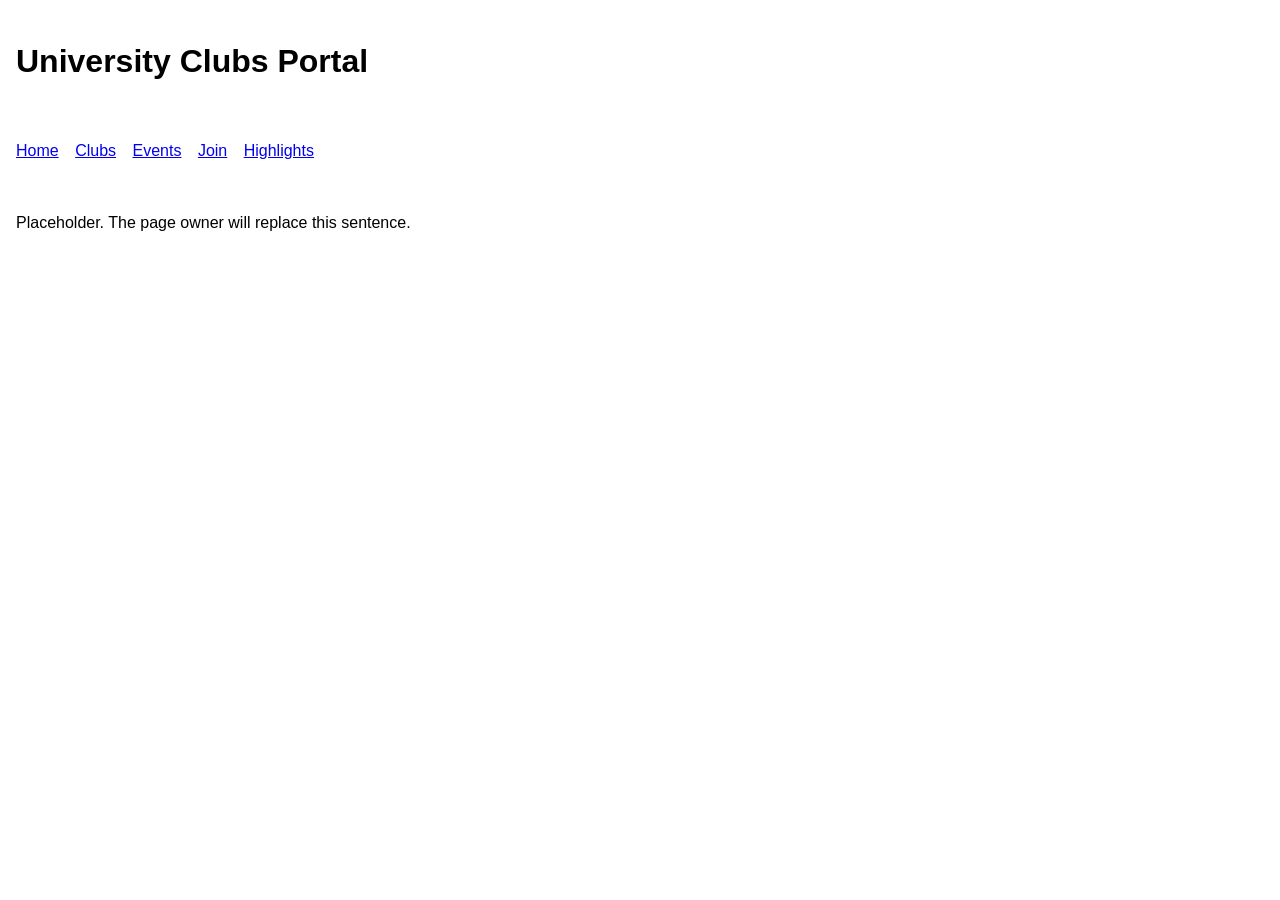
==== src/index.html @ 2bb75433 "Add baseline pages and shared stylesheet" ====
<!DOCTYPE html>
<html lang="en">
<head>
  <meta charset="UTF-8">
  <meta name="viewport" content="width=device-width, initial-scale=1">
  <title>Home</title>
  <link rel="stylesheet" href="../styles/style.css">
</head>
<body>
  <header>
    <h1>University Clubs Portal</h1>
  </header>
  <nav>
    <a href="index.html">Home</a>
    <a href="clubs.html">Clubs</a>
    <a href="events.html">Events</a>
    <a href="join.html">Join</a>
    <a href="highlights.html">Highlights</a>
  </nav>
  <main>
    <p>Placeholder. The page owner will replace this sentence.</p>
  </main>
</body>
</html>
---- styles/style.css ----
body {
  font-family: Arial, sans-serif;
  margin: 0;
  line-height: 1.5;
}
header, nav, main {
  padding: 16px;
}
nav a {
  margin-right: 12px;
}
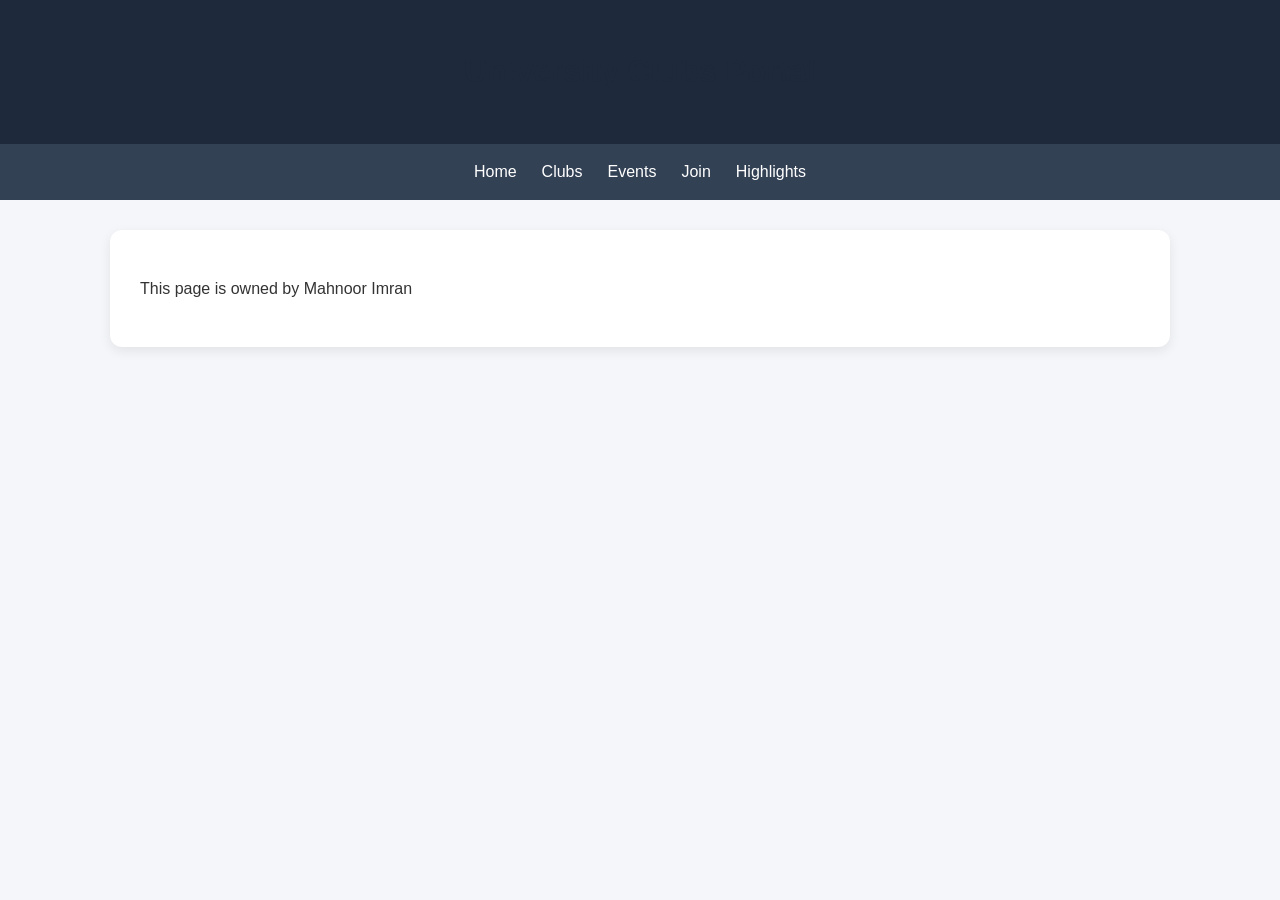
==== commit 4a0e417d: "Add the index page structure and navigation" ====
--- a/src/index.html
+++ b/src/index.html
@@ -18,7 +18,7 @@
     <a href="highlights.html">Highlights</a>
   </nav>
   <main>
-    <p>Placeholder. The page owner will replace this sentence.</p>
+    <p>This page is owned by Mahnoor Imran</p>
   </main>
 </body>
 </html>
--- a/styles/style.css
+++ b/styles/style.css
@@ -1,11 +1,71 @@
+/* General page styling */
 body {
   font-family: Arial, sans-serif;
   margin: 0;
-  line-height: 1.5;
+  padding: 0;
+  line-height: 1.6;
+  background-color: #f4f6f9;
+  color: #333;
 }
-header, nav, main {
-  padding: 16px;
+
+/* Header */
+header {
+  background-color: #1e293b;
+  color: white;
+  padding: 25px 40px;
+  text-align: center;
 }
+
+/* Navigation bar */
+nav {
+  background-color: #334155;
+  padding: 15px 40px;
+  display: flex;
+  justify-content: center;
+  gap: 25px;
+}
+
 nav a {
-  margin-right: 12px;
+  color: white;
+  text-decoration: none;
+  font-size: 16px;
+  font-weight: 500;
+  transition: color 0.3s ease;
+}
+
+nav a:hover {
+  color: #38bdf8;
+}
+
+/* Main content */
+main {
+  max-width: 1000px;
+  margin: 30px auto;
+  padding: 30px;
+  background-color: white;
+  border-radius: 12px;
+  box-shadow: 0 4px 12px rgba(0, 0, 0, 0.08);
+}
+
+/* Headings */
+h1, h2, h3 {
+  color: #1e293b;
+}
+
+/* Responsive design */
+@media (max-width: 600px) {
+  header {
+    padding: 20px;
+  }
+
+  nav {
+    flex-wrap: wrap;
+    gap: 15px;
+    padding: 15px;
+  }
+
+  main {
+    margin: 15px;
+    padding: 20px;
+  }
 }
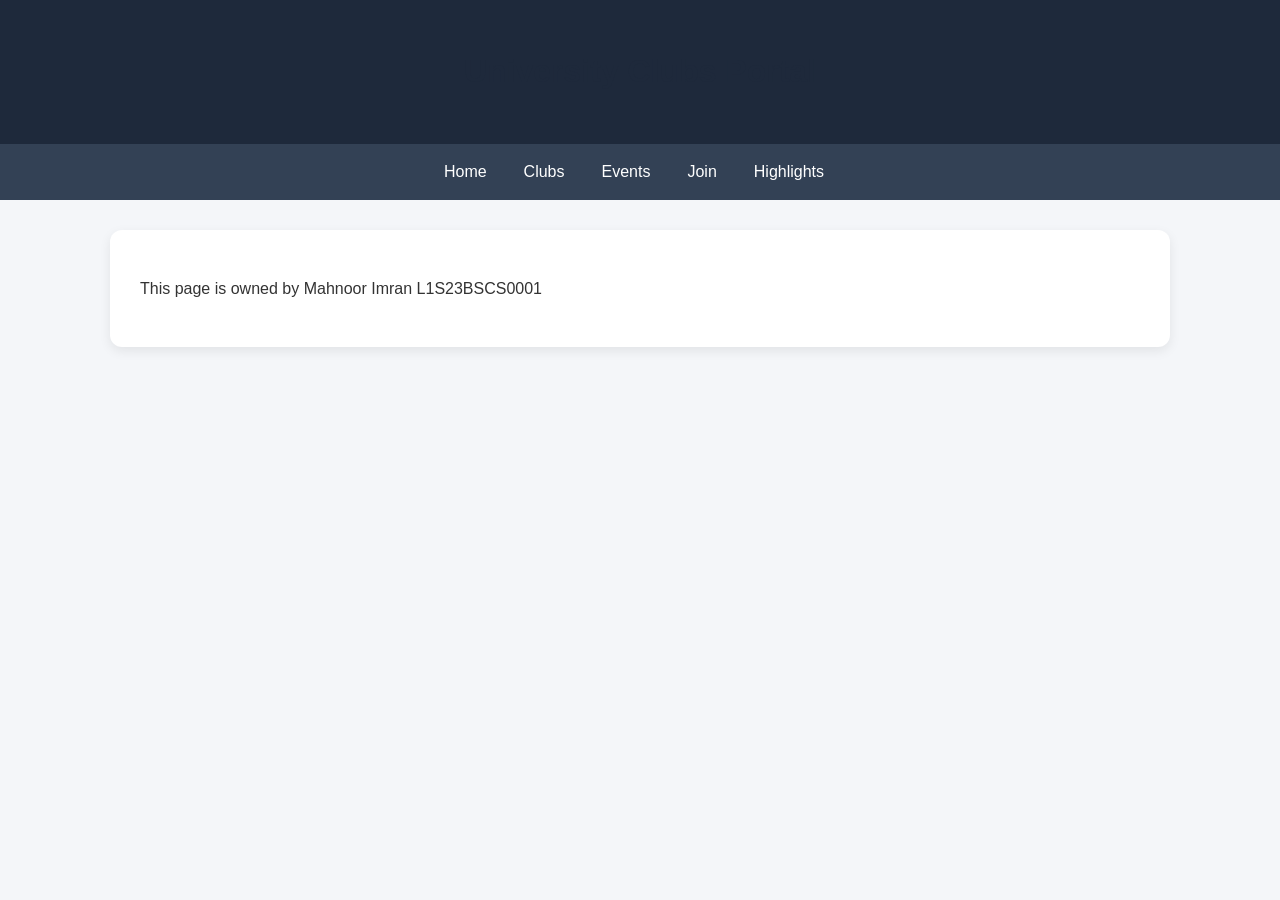
==== commit b1725cb0: "Fixing the registration number in index.html" ====
--- a/src/index.html
+++ b/src/index.html
@@ -18,7 +18,7 @@
     <a href="highlights.html">Highlights</a>
   </nav>
   <main>
-    <p>This page is owned by Mahnoor Imran</p>
+    <p>This page is owned by Mahnoor Imran L1S23BSCS0001</p>
   </main>
 </body>
 </html>
--- a/styles/style.css
+++ b/styles/style.css
@@ -1,6 +1,6 @@
 /* General page styling */
 body {
-  font-family: Arial, sans-serif;
+  font-family: Tahoma, sans-serif;
   margin: 0;
   padding: 0;
   line-height: 1.6;
@@ -26,6 +26,7 @@
 }
 
 nav a {
+  margin-right: 12px;
   color: white;
   text-decoration: none;
   font-size: 16px;
@@ -53,6 +54,30 @@
 }
 
 /* Responsive design */
+@media (max-width: 768px) {
+  body {
+    font-size: 16px;
+  }
+
+  header h1 {
+    font-size: 24px;
+  }
+
+  nav {
+    flex-direction: column;
+    align-items: center;
+    flex-wrap: wrap;
+    gap: 12px;
+    padding: 15px;
+  }
+
+  main {
+    margin: 10px;
+    padding: 15px;
+  }
+}
+
+/* Existing responsive design */
 @media (max-width: 600px) {
   header {
     padding: 20px;
